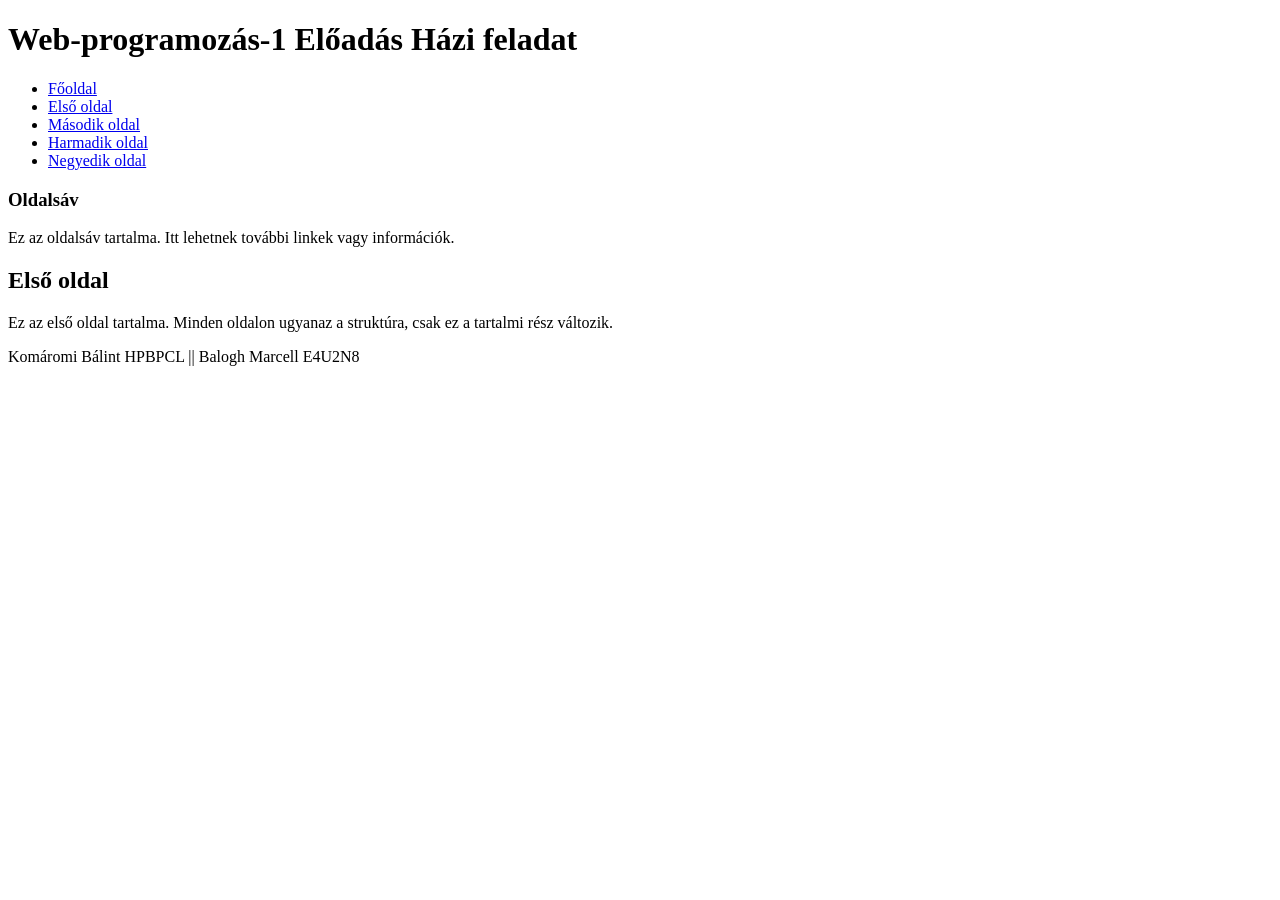
==== 1/pages/elso.html @ e17a7eb7 "Add files via upload 1. feladat kezdés" ====
<!DOCTYPE html>
<html lang="hu">
<head>
    <meta charset="UTF-8">
    <meta name="viewport" content="width=device-width, initial-scale=1.0">
    <title>Első oldal</title>
    <link rel="stylesheet" href="../style.css">
</head>
<body>
    <header>
        <h1>Web-programozás-1 Előadás Házi feladat</h1>
    </header>
    
    <nav>
        <ul>
            <li><a href="../index.html">Főoldal</a></li>
            <li class="active"><a href="elso.html">Első oldal</a></li>
            <li><a href="masodik.html">Második oldal</a></li>
            <li><a href="harmadik.html">Harmadik oldal</a></li>
            <li><a href="negyedik.html">Negyedik oldal</a></li>
        </ul>
    </nav>
    
    <div class="container">
        <aside>
            <h3>Oldalsáv</h3>
            <p>Ez az oldalsáv tartalma. Itt lehetnek további linkek vagy információk.</p>
        </aside>
        
        <div class="content">
            <h2>Első oldal</h2>
            <p>Ez az első oldal tartalma. Minden oldalon ugyanaz a struktúra, csak ez a tartalmi rész változik.</p>
        </div>
    </div>
    
    <footer>
        Komáromi Bálint HPBPCL || Balogh Marcell E4U2N8
    </footer>
    
    <script src="../script.js"></script>
</body>
</html>
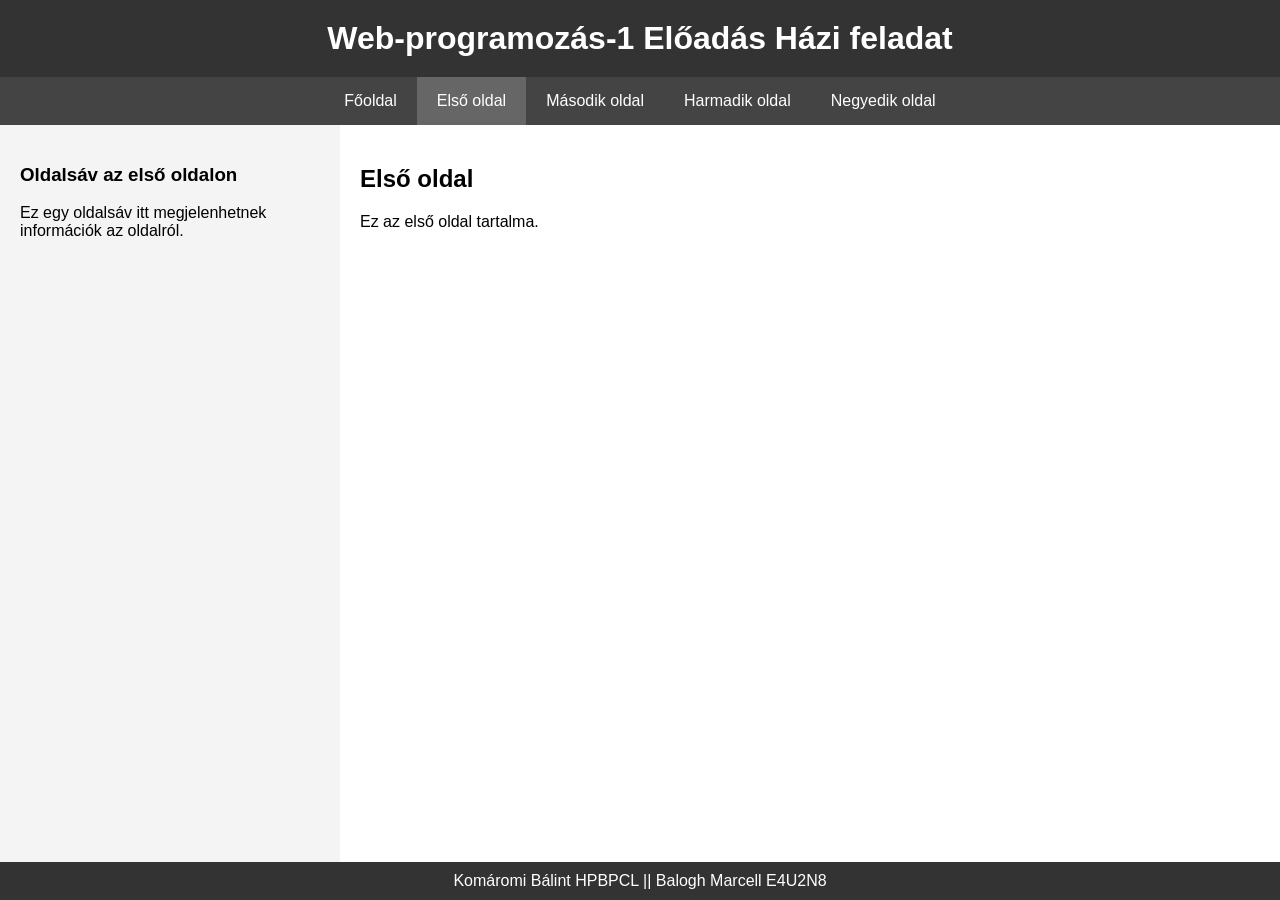
==== commit 3e746471: "Add files via upload" ====
--- a/1/pages/elso.html
+++ b/1/pages/elso.html
@@ -23,13 +23,13 @@
     
     <div class="container">
         <aside>
-            <h3>Oldalsáv</h3>
-            <p>Ez az oldalsáv tartalma. Itt lehetnek további linkek vagy információk.</p>
+            <h3>Oldalsáv az első oldalon</h3>
+            <p>Ez egy oldalsáv itt megjelenhetnek információk az oldalról.</p>
         </aside>
         
         <div class="content">
             <h2>Első oldal</h2>
-            <p>Ez az első oldal tartalma. Minden oldalon ugyanaz a struktúra, csak ez a tartalmi rész változik.</p>
+            <p>Ez az első oldal tartalma.</p>
         </div>
     </div>
     
--- a/1/style.css
+++ b/1/style.css
@@ -0,0 +1,71 @@
+body {
+    font-family: Arial, sans-serif;
+    margin: 0;
+    padding: 0;
+    display: flex;
+    flex-direction: column;
+    min-height: 100vh;
+}
+
+header {
+    background-color: #333;
+    color: white;
+    padding: 20px;
+    text-align: center;
+}
+
+header h1 {
+    margin: 0;
+}
+
+nav {
+    background-color: #444;
+}
+
+nav ul {
+    list-style-type: none;
+    margin: 0;
+    padding: 0;
+    display: flex;
+    justify-content: center;
+}
+
+nav li {
+    padding: 15px 20px;
+}
+
+nav a {
+    color: white;
+    text-decoration: none;
+}
+
+nav li.active {
+    background-color: #666;
+}
+
+nav li:hover {
+    background-color: #555;
+}
+
+.container {
+    display: flex;
+    flex: 1;
+}
+
+aside {
+    width: 25%;
+    background-color: #f4f4f4;
+    padding: 20px;
+}
+
+.content {
+    width: 75%;
+    padding: 20px;
+}
+
+footer {
+    background-color: #333;
+    color: white;
+    text-align: center;
+    padding: 10px;
+}
